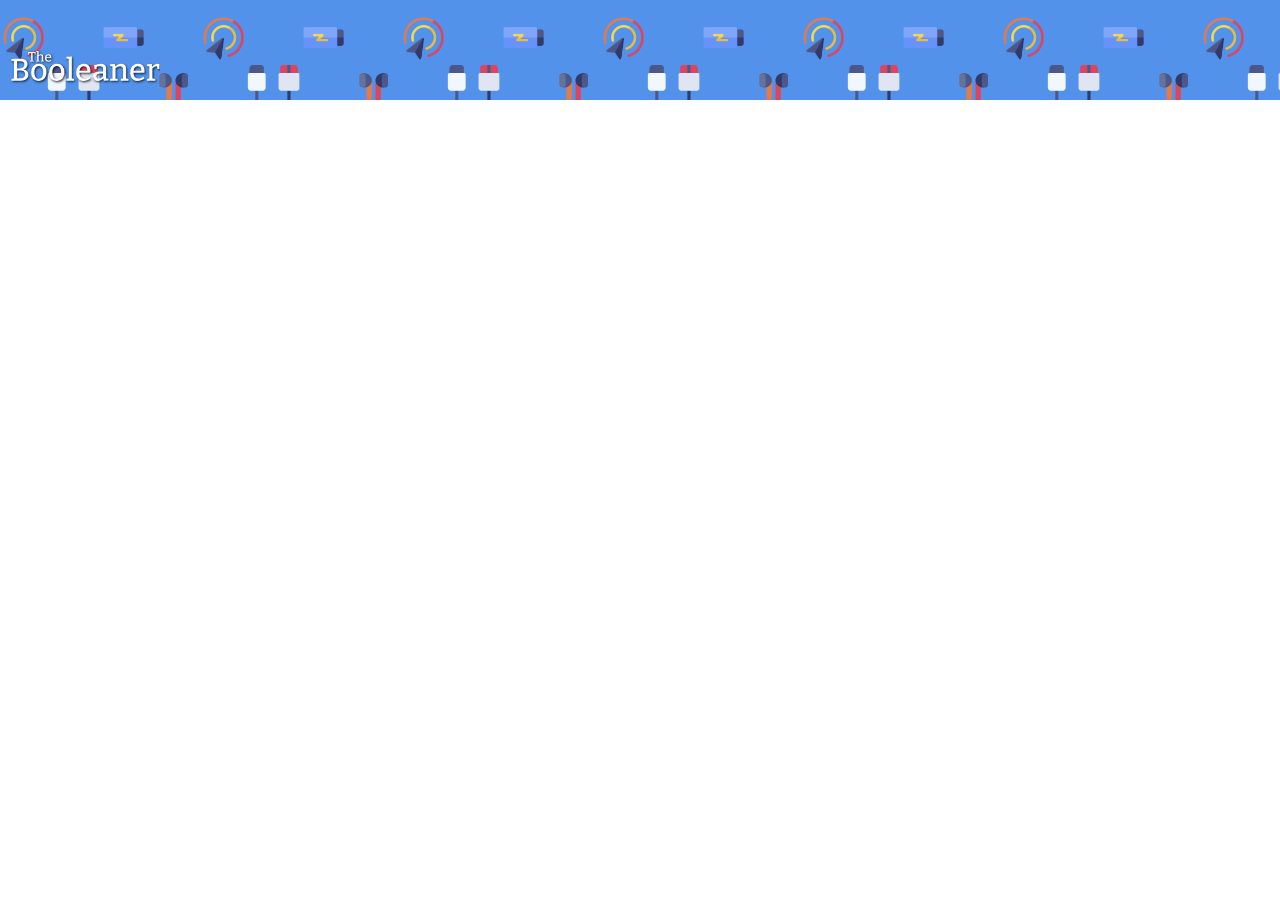
==== index.html @ 92fdcd89 "logo e pattern" ====
<!DOCTYPE html>
<html lang="en">
<head>
    <meta charset="UTF-8">
    <meta http-equiv="X-UA-Compatible" content="IE=edge">
    <meta name="viewport" content="width=device-width, initial-scale=1.0">
    <title>The booleaner</title>
    <link rel="stylesheet" href="css/style.css">
</head>
<body>
    <!-- Intestazione -->
    <header>
        <div class="intestazione"><img id="logo" src="img/logo.svg" alt=""></div>
    </header>
    
</body>
</html>
---- css/style.css ----
*{
    padding: 0;
    margin: 0;
    box-sizing: border-box;
}

.intestazione{
    width: 100%;
    height: 100px;
    background-color: rgb(82, 146, 234);
    background-image: url(../img/pattern.png);
    background-size: 400px;
}

#logo{
    width: 150px;
    margin: 50px 10px;
}
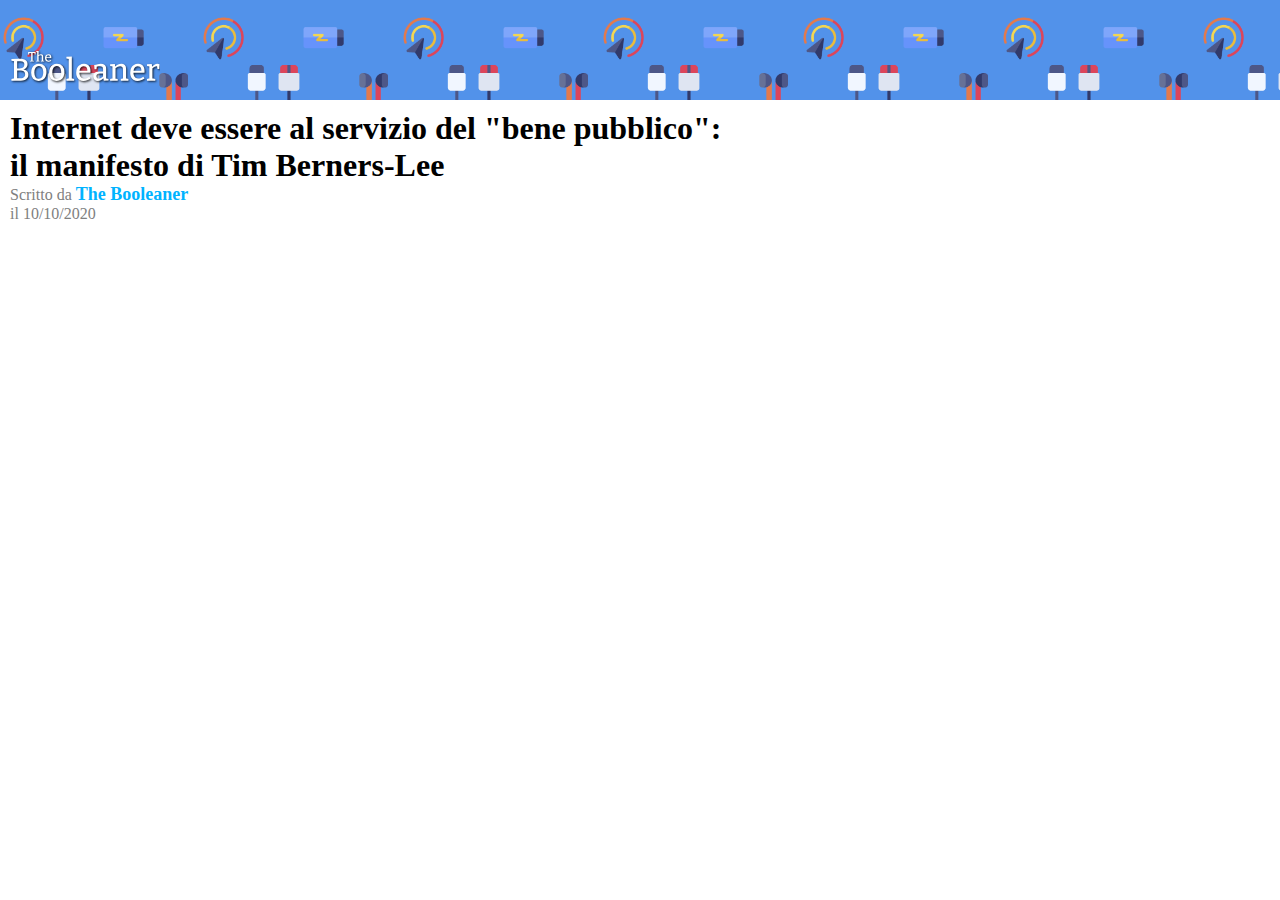
==== commit eebc82b3: "fine header" ====
--- a/index.html
+++ b/index.html
@@ -8,9 +8,16 @@
     <link rel="stylesheet" href="css/style.css">
 </head>
 <body>
+
     <!-- Intestazione -->
     <header>
         <div class="intestazione"><img id="logo" src="img/logo.svg" alt=""></div>
+        <h1>Internet deve essere al servizio del "bene pubblico": <br>il manifesto di Tim Berners-Lee </h1>
+        <div class="data">
+            Scritto da 
+            <span id="evidenziato">The Booleaner</span> 
+            <br> il 10/10/2020
+        </div>
     </header>
     
 </body>
--- a/css/style.css
+++ b/css/style.css
@@ -10,9 +10,27 @@
     background-color: rgb(82, 146, 234);
     background-image: url(../img/pattern.png);
     background-size: 400px;
+    
 }
 
 #logo{
     width: 150px;
     margin: 50px 10px;
-}+}
+
+h1{
+    margin: 10px 10px 0 ;
+}
+
+.data{
+    color: grey;
+    margin-left: 10px ;
+}
+
+#evidenziato{
+    color: rgb(0, 179, 255);
+    font-size: 18px;
+    font-weight: 800;
+}
+
+
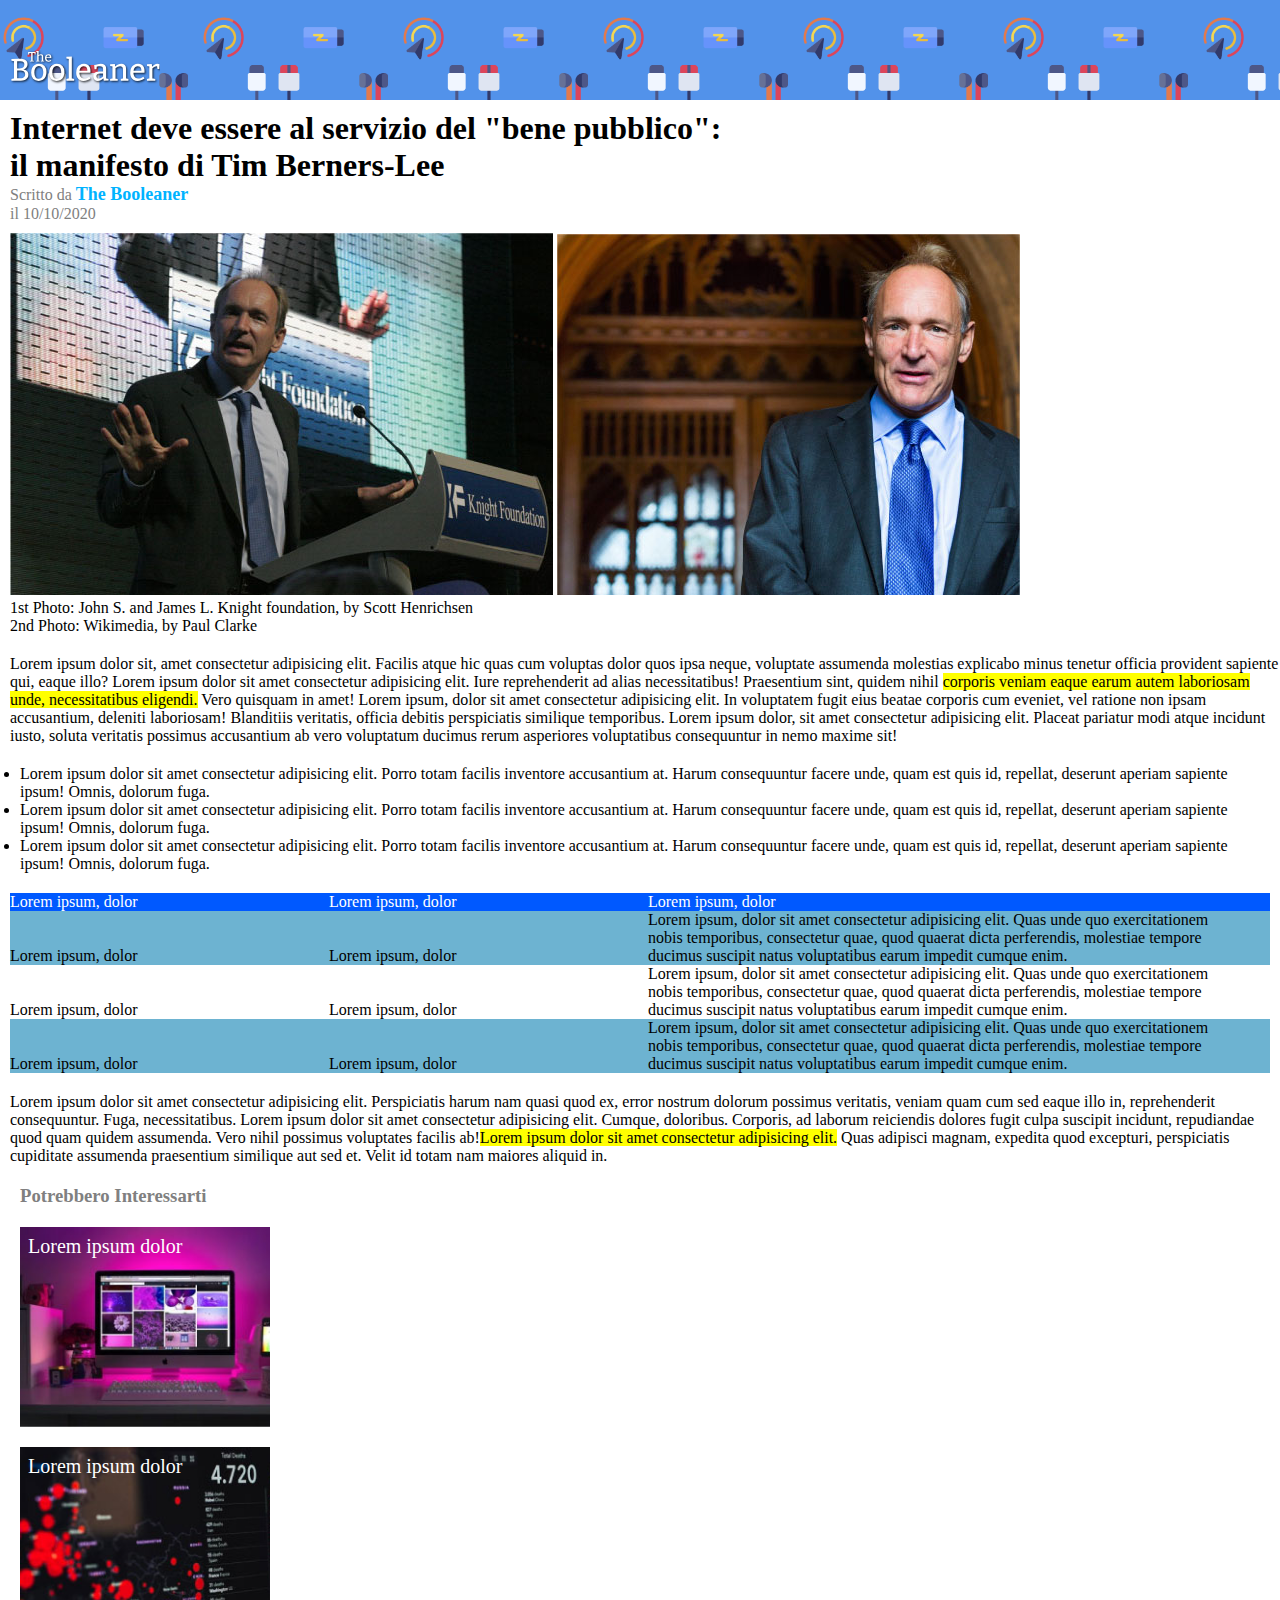
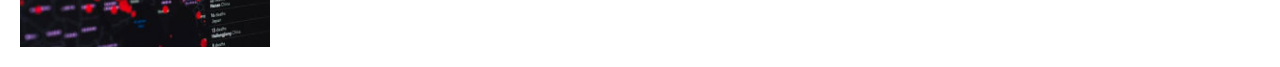
==== commit b37cdc9d: "fine progetto" ====
--- a/index.html
+++ b/index.html
@@ -11,14 +11,101 @@
 
     <!-- Intestazione -->
     <header>
-        <div class="intestazione"><img id="logo" src="img/logo.svg" alt=""></div>
+        <div class="intestazione">
+            <img id="logo" src="img/logo.svg" alt="">
+        </div>
         <h1>Internet deve essere al servizio del "bene pubblico": <br>il manifesto di Tim Berners-Lee </h1>
         <div class="data">
             Scritto da 
-            <span id="evidenziato">The Booleaner</span> 
-            <br> il 10/10/2020
+            <span id="autore">The Booleaner</span> <br> 
+            il 10/10/2020
         </div>
     </header>
+
+    <!-- Parte centrale con foto e descrizione -->
+    <main>
+        <section class="tim">
+            <img src="img/tim-1.jpg" alt="">
+            <img src="img/tim-2.jpg" alt="">
+            <div>
+                1st Photo: John S. and James L. Knight foundation, by Scott Henrichsen <br>
+                2nd Photo: Wikimedia, by Paul Clarke
+            </div>
+        </section>
+
+        <!-- Descrizione -->
+        <section>
+            <p id="paragrafo-tim">Lorem ipsum dolor sit, amet consectetur adipisicing elit. Facilis atque hic quas cum voluptas dolor quos ipsa neque, voluptate assumenda molestias explicabo minus tenetur officia provident sapiente qui, eaque illo? Lorem ipsum dolor sit amet consectetur adipisicing elit. Iure reprehenderit ad alias necessitatibus! Praesentium sint, quidem nihil <span class="evidenziato"> corporis veniam eaque earum autem laboriosam unde, necessitatibus eligendi.</span> Vero quisquam in amet! Lorem ipsum, dolor sit amet consectetur adipisicing elit. In voluptatem fugit eius beatae corporis cum eveniet, vel ratione non ipsam accusantium, deleniti laboriosam! Blanditiis veritatis, officia debitis perspiciatis similique temporibus. Lorem ipsum dolor, sit amet consectetur adipisicing elit. Placeat pariatur modi atque incidunt iusto, soluta veritatis possimus accusantium ab vero voluptatum ducimus rerum asperiores voluptatibus consequuntur in nemo maxime sit!</p>
+        </section>
+
+        <section class="lista">
+            <ul>
+                <li>Lorem ipsum dolor sit amet consectetur adipisicing elit. Porro totam facilis inventore accusantium at. Harum consequuntur facere unde, quam est quis id, repellat, deserunt aperiam sapiente ipsum! Omnis, dolorum fuga.</li>
+                <li>Lorem ipsum dolor sit amet consectetur adipisicing elit. Porro totam facilis inventore accusantium at. Harum consequuntur facere unde, quam est quis id, repellat, deserunt aperiam sapiente ipsum! Omnis, dolorum fuga.</li>
+                <li>Lorem ipsum dolor sit amet consectetur adipisicing elit. Porro totam facilis inventore accusantium at. Harum consequuntur facere unde, quam est quis id, repellat, deserunt aperiam sapiente ipsum! Omnis, dolorum fuga.</li>
+            </ul>
+        </section>
+
+        <!-- Tabella -->
+        <div class="tabella">
+            <div class="row-head">
+                <div class="left">
+                    Lorem ipsum, dolor
+                </div>
+                <div class="center">
+                    Lorem ipsum, dolor
+                </div>
+                <div class="right">
+                    Lorem ipsum, dolor
+                </div>
+            </div>
+
+            <div class="row-body">
+                <div class="left">
+                    Lorem ipsum, dolor
+                </div>
+                <div class="center">
+                    Lorem ipsum, dolor
+                </div>
+                <div class="right">
+                    Lorem ipsum, dolor sit amet consectetur adipisicing elit. Quas unde quo exercitationem nobis temporibus, consectetur quae, quod quaerat dicta perferendis, molestiae tempore ducimus suscipit natus voluptatibus earum impedit cumque enim.
+                </div>
+            </div>
+
+            <div class="row-body row-center">
+                <div class="left">
+                    Lorem ipsum, dolor
+                </div>
+                <div class="center">
+                    Lorem ipsum, dolor
+                </div>
+                <div class="right">
+                    Lorem ipsum, dolor sit amet consectetur adipisicing elit. Quas unde quo exercitationem nobis temporibus, consectetur quae, quod quaerat dicta perferendis, molestiae tempore ducimus suscipit natus voluptatibus earum impedit cumque enim.
+                </div>
+            </div>
+
+            <div class="row-body">
+                <div class="left">
+                    Lorem ipsum, dolor
+                </div>
+                <div class="center">
+                    Lorem ipsum, dolor
+                </div>
+                <div class="right">
+                    Lorem ipsum, dolor sit amet consectetur adipisicing elit. Quas unde quo exercitationem nobis temporibus, consectetur quae, quod quaerat dicta perferendis, molestiae tempore ducimus suscipit natus voluptatibus earum impedit cumque enim.
+                </div>
+            </div>
+        </div>
+
+        <p id="finale">Lorem ipsum dolor sit amet consectetur adipisicing elit. Perspiciatis harum nam quasi quod ex, error nostrum dolorum possimus veritatis, veniam quam cum sed eaque illo in, reprehenderit consequuntur. Fuga, necessitatibus. Lorem ipsum dolor sit amet consectetur adipisicing elit. Cumque, doloribus. Corporis, ad laborum reiciendis dolores fugit culpa suscipit incidunt, repudiandae quod quam quidem assumenda. Vero nihil possimus voluptates facilis ab!<span class="evidenziato">Lorem ipsum dolor sit amet consectetur adipisicing elit.</span> Quas adipisci magnam, expedita quod excepturi, perspiciatis cupiditate assumenda praesentium similique aut sed et. Velit id totam nam maiores aliquid in.</p>
+    </main>
+
+    <!-- parte finale con immagini -->
+    <footer>
+        <h3>Potrebbero Interessarti</h3>
+        <div class="pubblicità monitor">Lorem ipsum dolor</div>
+        <div class="pubblicità graph">Lorem ipsum dolor</div>
+    </footer>
     
 </body>
 </html>--- a/css/style.css
+++ b/css/style.css
@@ -1,8 +1,11 @@
+/* Preset */
 *{
     padding: 0;
     margin: 0;
     box-sizing: border-box;
 }
+
+/* Header */
 
 .intestazione{
     width: 100%;
@@ -27,10 +30,93 @@
     margin-left: 10px ;
 }
 
-#evidenziato{
+#autore{
     color: rgb(0, 179, 255);
     font-size: 18px;
     font-weight: 800;
 }
 
+/* Inizio del main */
 
+.tim{
+    margin: 10px;
+}
+
+#paragrafo-tim{
+    margin: 20px 0 0 10px;
+}
+
+.evidenziato{
+    background-color: yellow;
+}
+
+.lista{
+    margin: 20px;
+}
+
+/* tabella */
+
+.tabella{
+    margin: 10px;
+    font-size: 16px;
+    font-weight: 500;
+}
+
+.row-head{
+    background-color:rgb(0, 89, 255);
+    color: white;
+}
+
+.row-body{
+    background-color: rgb(109, 179, 209);
+    color: black;
+}
+
+.left{
+    width: 25%;
+    display: inline-block;
+}
+
+.center{
+    display: inline-block;
+    width: 25%;
+}
+
+.right{
+    display: inline-block;
+    width: 45%;
+}
+
+.row-center{
+    background-color: white;
+}
+
+#finale{
+    margin: 20px 0 0 10px;
+}
+
+h3{
+    margin: 20px;
+    color: grey;
+}
+
+.pubblicità{
+    width: 250px;
+    height: 200px;
+    margin: 20px;
+    background-size: cover;
+    color: white;
+    font-size: 20px;
+    padding: 8px;
+    background-color: red;
+}
+
+.monitor{
+    background-image: url(../img/monitor.jpg);
+}
+
+.graph{
+    background-image: url(../img/graph.jpg);
+}
+
+
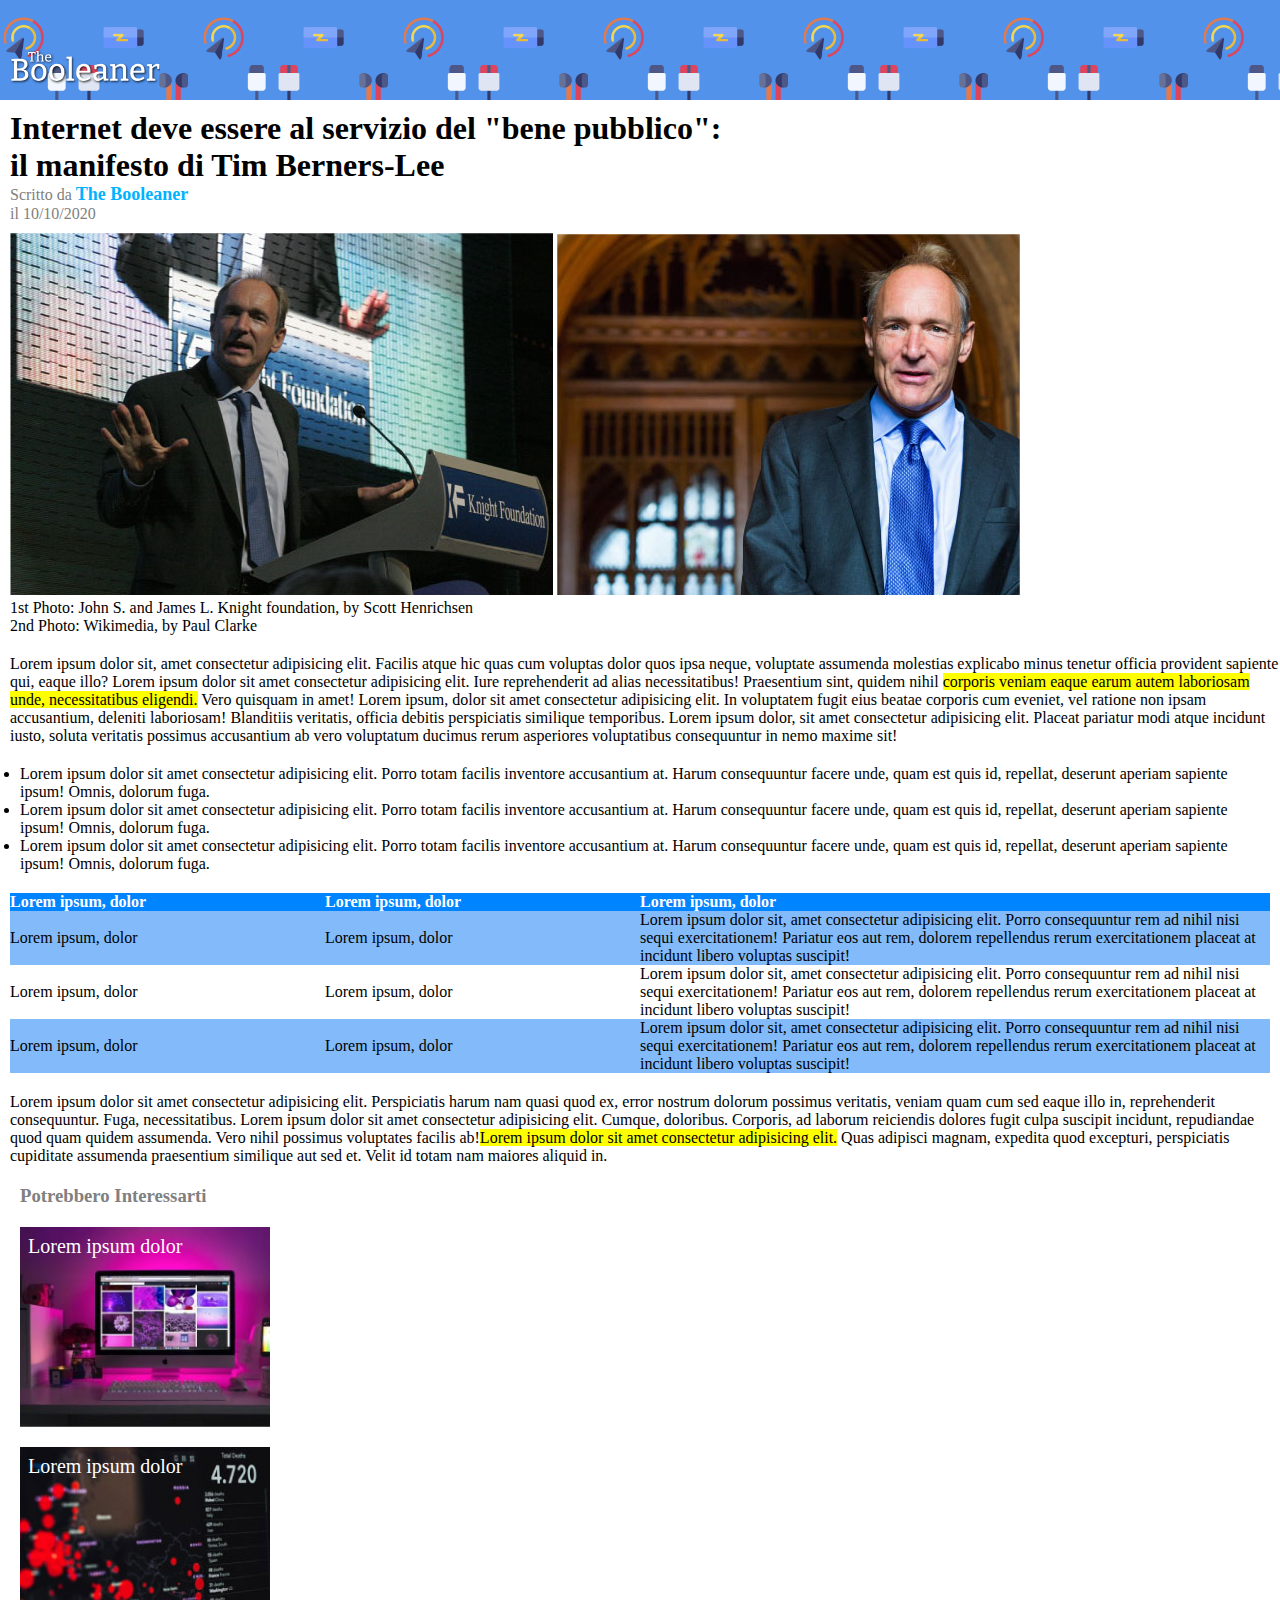
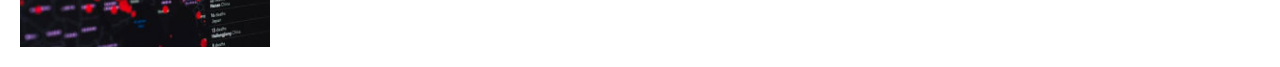
==== commit 3bd3cf58: "Correzione" ====
--- a/index.html
+++ b/index.html
@@ -35,7 +35,7 @@
 
         <!-- Descrizione -->
         <section>
-            <p id="paragrafo-tim">Lorem ipsum dolor sit, amet consectetur adipisicing elit. Facilis atque hic quas cum voluptas dolor quos ipsa neque, voluptate assumenda molestias explicabo minus tenetur officia provident sapiente qui, eaque illo? Lorem ipsum dolor sit amet consectetur adipisicing elit. Iure reprehenderit ad alias necessitatibus! Praesentium sint, quidem nihil <span class="evidenziato"> corporis veniam eaque earum autem laboriosam unde, necessitatibus eligendi.</span> Vero quisquam in amet! Lorem ipsum, dolor sit amet consectetur adipisicing elit. In voluptatem fugit eius beatae corporis cum eveniet, vel ratione non ipsam accusantium, deleniti laboriosam! Blanditiis veritatis, officia debitis perspiciatis similique temporibus. Lorem ipsum dolor, sit amet consectetur adipisicing elit. Placeat pariatur modi atque incidunt iusto, soluta veritatis possimus accusantium ab vero voluptatum ducimus rerum asperiores voluptatibus consequuntur in nemo maxime sit!</p>
+            <p class="paragrafo">Lorem ipsum dolor sit, amet consectetur adipisicing elit. Facilis atque hic quas cum voluptas dolor quos ipsa neque, voluptate assumenda molestias explicabo minus tenetur officia provident sapiente qui, eaque illo? Lorem ipsum dolor sit amet consectetur adipisicing elit. Iure reprehenderit ad alias necessitatibus! Praesentium sint, quidem nihil <span class="evidenziato"> corporis veniam eaque earum autem laboriosam unde, necessitatibus eligendi.</span> Vero quisquam in amet! Lorem ipsum, dolor sit amet consectetur adipisicing elit. In voluptatem fugit eius beatae corporis cum eveniet, vel ratione non ipsam accusantium, deleniti laboriosam! Blanditiis veritatis, officia debitis perspiciatis similique temporibus. Lorem ipsum dolor, sit amet consectetur adipisicing elit. Placeat pariatur modi atque incidunt iusto, soluta veritatis possimus accusantium ab vero voluptatum ducimus rerum asperiores voluptatibus consequuntur in nemo maxime sit!</p>
         </section>
 
         <section class="lista">
@@ -47,57 +47,36 @@
         </section>
 
         <!-- Tabella -->
-        <div class="tabella">
-            <div class="row-head">
-                <div class="left">
-                    Lorem ipsum, dolor
-                </div>
-                <div class="center">
-                    Lorem ipsum, dolor
-                </div>
-                <div class="right">
-                    Lorem ipsum, dolor
-                </div>
-            </div>
+       <table>
+        <thead>
+            <tr>
+                <th>Lorem ipsum, dolor</th>
+                <th>Lorem ipsum, dolor</th>
+                <th>Lorem ipsum, dolor</th>
+            </tr>
+        </thead>
 
-            <div class="row-body">
-                <div class="left">
-                    Lorem ipsum, dolor
-                </div>
-                <div class="center">
-                    Lorem ipsum, dolor
-                </div>
-                <div class="right">
-                    Lorem ipsum, dolor sit amet consectetur adipisicing elit. Quas unde quo exercitationem nobis temporibus, consectetur quae, quod quaerat dicta perferendis, molestiae tempore ducimus suscipit natus voluptatibus earum impedit cumque enim.
-                </div>
-            </div>
+        <!-- Corpo della tabella -->
+        <tbody>
+            <tr class="mark">
+                <td>Lorem ipsum, dolor</td>
+                <td>Lorem ipsum, dolor</td>
+                <td class="space">Lorem ipsum dolor sit, amet consectetur adipisicing elit. Porro consequuntur rem ad nihil nisi sequi exercitationem! Pariatur eos aut rem, dolorem repellendus rerum exercitationem placeat at incidunt libero voluptas suscipit!</td>
+            </tr>
+            <tr>
+                <td>Lorem ipsum, dolor</td>
+                <td>Lorem ipsum, dolor</td>
+                <td class="space">Lorem ipsum dolor sit, amet consectetur adipisicing elit. Porro consequuntur rem ad nihil nisi sequi exercitationem! Pariatur eos aut rem, dolorem repellendus rerum exercitationem placeat at incidunt libero voluptas suscipit!</td>
+            </tr>
+            <tr class="mark">
+                <td>Lorem ipsum, dolor</td>
+                <td>Lorem ipsum, dolor</td>
+                <td class="space">Lorem ipsum dolor sit, amet consectetur adipisicing elit. Porro consequuntur rem ad nihil nisi sequi exercitationem! Pariatur eos aut rem, dolorem repellendus rerum exercitationem placeat at incidunt libero voluptas suscipit!</td>
+            </tr>
+        </tbody>
+       </table>
 
-            <div class="row-body row-center">
-                <div class="left">
-                    Lorem ipsum, dolor
-                </div>
-                <div class="center">
-                    Lorem ipsum, dolor
-                </div>
-                <div class="right">
-                    Lorem ipsum, dolor sit amet consectetur adipisicing elit. Quas unde quo exercitationem nobis temporibus, consectetur quae, quod quaerat dicta perferendis, molestiae tempore ducimus suscipit natus voluptatibus earum impedit cumque enim.
-                </div>
-            </div>
-
-            <div class="row-body">
-                <div class="left">
-                    Lorem ipsum, dolor
-                </div>
-                <div class="center">
-                    Lorem ipsum, dolor
-                </div>
-                <div class="right">
-                    Lorem ipsum, dolor sit amet consectetur adipisicing elit. Quas unde quo exercitationem nobis temporibus, consectetur quae, quod quaerat dicta perferendis, molestiae tempore ducimus suscipit natus voluptatibus earum impedit cumque enim.
-                </div>
-            </div>
-        </div>
-
-        <p id="finale">Lorem ipsum dolor sit amet consectetur adipisicing elit. Perspiciatis harum nam quasi quod ex, error nostrum dolorum possimus veritatis, veniam quam cum sed eaque illo in, reprehenderit consequuntur. Fuga, necessitatibus. Lorem ipsum dolor sit amet consectetur adipisicing elit. Cumque, doloribus. Corporis, ad laborum reiciendis dolores fugit culpa suscipit incidunt, repudiandae quod quam quidem assumenda. Vero nihil possimus voluptates facilis ab!<span class="evidenziato">Lorem ipsum dolor sit amet consectetur adipisicing elit.</span> Quas adipisci magnam, expedita quod excepturi, perspiciatis cupiditate assumenda praesentium similique aut sed et. Velit id totam nam maiores aliquid in.</p>
+        <p class="paragrafo">Lorem ipsum dolor sit amet consectetur adipisicing elit. Perspiciatis harum nam quasi quod ex, error nostrum dolorum possimus veritatis, veniam quam cum sed eaque illo in, reprehenderit consequuntur. Fuga, necessitatibus. Lorem ipsum dolor sit amet consectetur adipisicing elit. Cumque, doloribus. Corporis, ad laborum reiciendis dolores fugit culpa suscipit incidunt, repudiandae quod quam quidem assumenda. Vero nihil possimus voluptates facilis ab!<span class="evidenziato">Lorem ipsum dolor sit amet consectetur adipisicing elit.</span> Quas adipisci magnam, expedita quod excepturi, perspiciatis cupiditate assumenda praesentium similique aut sed et. Velit id totam nam maiores aliquid in.</p>
     </main>
 
     <!-- parte finale con immagini -->
--- a/css/style.css
+++ b/css/style.css
@@ -42,7 +42,7 @@
     margin: 10px;
 }
 
-#paragrafo-tim{
+.paragrafo{
     margin: 20px 0 0 10px;
 }
 
@@ -56,44 +56,31 @@
 
 /* tabella */
 
-.tabella{
+table{
+    border-spacing: 0;
     margin: 10px;
-    font-size: 16px;
-    font-weight: 500;
+
+}
+thead{
+    background-color: rgb(0, 132, 255);
+    color: white;
+    width: 20%;
+    text-align: left;
 }
 
-.row-head{
-    background-color:rgb(0, 89, 255);
-    color: white;
+td{
+    width: 10%;
 }
 
-.row-body{
-    background-color: rgb(109, 179, 209);
-    color: black;
+.mark{
+    background-color: rgb(130, 186, 250);
 }
 
-.left{
-    width: 25%;
-    display: inline-block;
+.space{
+    width: 20%;
 }
 
-.center{
-    display: inline-block;
-    width: 25%;
-}
-
-.right{
-    display: inline-block;
-    width: 45%;
-}
-
-.row-center{
-    background-color: white;
-}
-
-#finale{
-    margin: 20px 0 0 10px;
-}
+/* footer */
 
 h3{
     margin: 20px;
@@ -108,7 +95,6 @@
     color: white;
     font-size: 20px;
     padding: 8px;
-    background-color: red;
 }
 
 .monitor{
